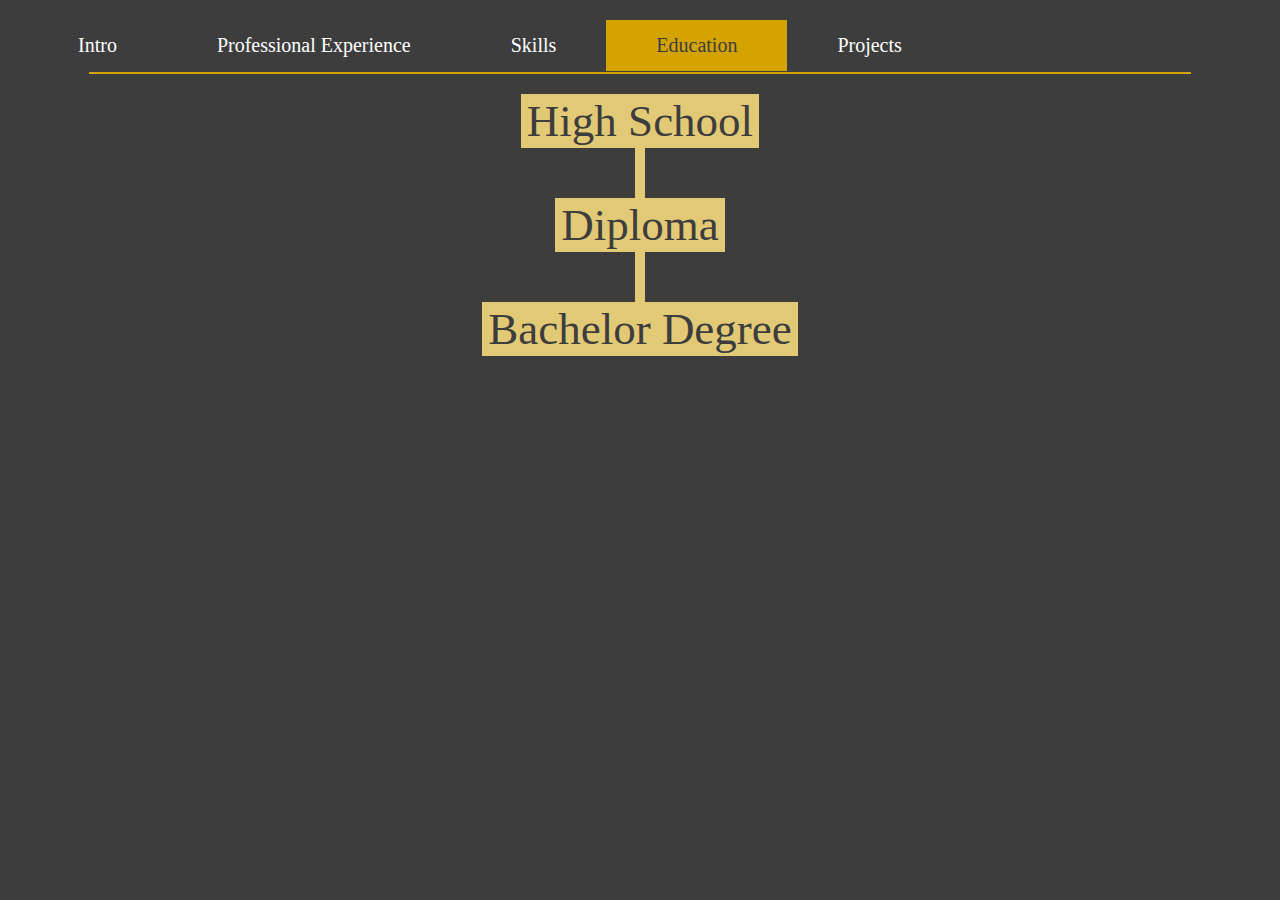
==== sections/Education.html @ edf27cf0 "Curriculum Vitae (v1.0) - Changes to be expected" ====
<!DOCTYPE html>
<html>
    <head>
        <title>Education | Alif Imran</title>
        <link rel="icon" href="../assets/Education icon.png">
        <style>
            html {
                position:relative;
                height: auto;
                width: auto;
                background-color: #3d3d3d;
            }

            button {
                display: block;
                border: 0px solid rgb(226, 201, 118);
                color:#3d3d3d;
                background-color:rgb(226, 201, 118);
                font-family: Avenir LT Std;
                font-weight: medium;
                font-size: 45px;
                transition: border 0.15s ease-in-out;
            }

            button:hover {
                border: 15px solid rgb(226, 201, 118);
            }

            .headContainer {
                background-color: #3d3d3d;
                margin: 20px;
                display: block;
                text-align: center;
            }

            .headContainer a{
                float: left;
                font-family: Avenir LT std;
                font-size: 20px;
                color: rgb(255, 255, 255);
                text-align: center;
                text-decoration: none;
                padding: 14px 50px;
                transition: background-color 0.3s ease-in-out;
            }

            .headContainer a:hover {
                background-color: rgb(226, 201, 118);
                color: #3d3d3d;
            }

            .headContainer a.active {
                background-color: rgb(212, 163, 0);
                color:#3d3d3d;
            }

            .headLine {
                
                background-color: rgb(212, 163, 0);
                margin-left: 5%;
                margin-right: 5%;
                margin-top: 34px;
                border: none;
            }

            .mainBoxDetails {
                height: 600px;
                width: 900px;
                background-color: rgb(49, 49, 49);
                margin:0%;
                padding: 30px;
                border:10px solid rgb(226, 201, 118);
                
            }

            .mainBoxDetails p{
                font-family: Avenir LT Std;
                font-size: 30px;
                font-weight: 35;
                color:rgb(212, 163, 0);
                letter-spacing: 3px;
            }

            .mainBoxDetails h1{
                font-family: Avenir LT Std;
                font-size: 25px;
                font-weight: 35;
                color:white
            }

            .mainBoxDetails h2 {
                font-family: 'Franklin Gothic Medium', 'Arial Narrow', Arial, sans-serif;
                font-size: 20px;
                font-style:italic;
                color:white
            }

            .vl {
                border: none;
                background-color: rgb(226, 201, 118);
                width: 10px;
                height: 50px;
            }

            .imageFrame {
                width: 900px;
                height: 300px;
                background-color: rgb(226, 201, 118);
                padding:0%;
            }

            .imageFrame img {
                width: 300px;
                border-left: 15px solid rgb(49, 49, 49);
                border-right: 15px solid rgb(49, 49, 49);
            }
        </style>

        <script>
            function setVisibility(id) {
                let currId = document.getElementById(id);
                currId.style.display = currId.style.display === 'none' ? '' : 'none';
            }
        </script>
    </head>

    <body>
        <div class="headContainer">
            <a href="../index.html">Intro</a>
            <a href="./Professional_Experience.html">Professional Experience</a>
            <a href="./Skills.html">Skills</a>
            <a class="active" href="./Education.html">Education</a>
            <a href="./Project.html">Projects</a>
            <br />
            <hr class="headLine" size="4px" />
        </div>

    <div style="text-align:center;">
            <center>
                <button onclick="setVisibility('highSchoolBox')">High School</button>
                <div class="mainBoxDetails" style="display: none" id="highSchoolBox">
                    <img src="../assets/edu icon highschool.png" alt="logo smks5" style="width:50px">
                    <div class="imageFrame">
                        <img src="../assets/edu highschool pic.png" alt="smks5 pic">
                    </div>
                    <p style="margin-top: 25px;">" SMK SEKSYEN 5, WANGSA MAJU "</p>
                    <h2>2012 - 2016</h2>
                    <hr style="width: 40%;" />
                    <h1><span style="color:rgb(212, 163, 0)">Course Taken: </span>Technology and Accounting</h1>
                    <h1><span style="color:rgb(212, 163, 0)">Final Results: </span>Achieved 4A's on Sijil Pelajaran Malaysia</h1>
                </div>
                <div class="vl"></div>
                <button onclick="setVisibility('diplomaBox')">Diploma</button>
                <div class="mainBoxDetails" style="display: none" id="diplomaBox">
                    <img src="../assets/edu icon diploma.png" alt="logo uitm" style="width:50px">
                    <div class="imageFrame">
                        <img src="../assets/edu diploma pic.png" alt="uitm s3 pic">
                    </div>
                    <p style="margin-top: 25px;">" UITM SEREMBAN 3, NEGERI SEMBILAN "</p>
                    <h2>2017 - 2020</h2>
                    <hr style="width: 40%;" />
                    <h1><span style="color:rgb(212, 163, 0)">Course Taken: </span>Diploma in Actuarial Science</h1>
                    <h1><span style="color:rgb(212, 163, 0)">Final Results: </span>Achieved in overall GPA of 3.78</h1>
                </div>
                <div class="vl"></div>
                <button onclick="setVisibility('degreeBox')">Bachelor Degree</button>
                <div class="mainBoxDetails" style="display: none" id="degreeBox">
                    <img src="../assets/edu icon diploma.png" alt="logo uitm" style="width:50px">
                    <div class="imageFrame">
                        <img src="../assets/edu degree pic.png" alt="uitm shalam pic">
                    </div>
                    <p style="margin-top: 25px;">" UITM KAMPUS SHAH ALAM, SELANGOR "</p>
                    <h2>2020 - 2022</h2>
                    <hr style="width: 40%;" />
                    <h1><span style="color:rgb(212, 163, 0)">Course Taken: </span>Bachelor Degree in Actuarial Science</h1>
                    <h1><span style="color:rgb(212, 163, 0)">Final Results: </span>Achieved in overall GPA of 3.73</h1>
                </div>
            </center>
        </div>
    </body>
</html>
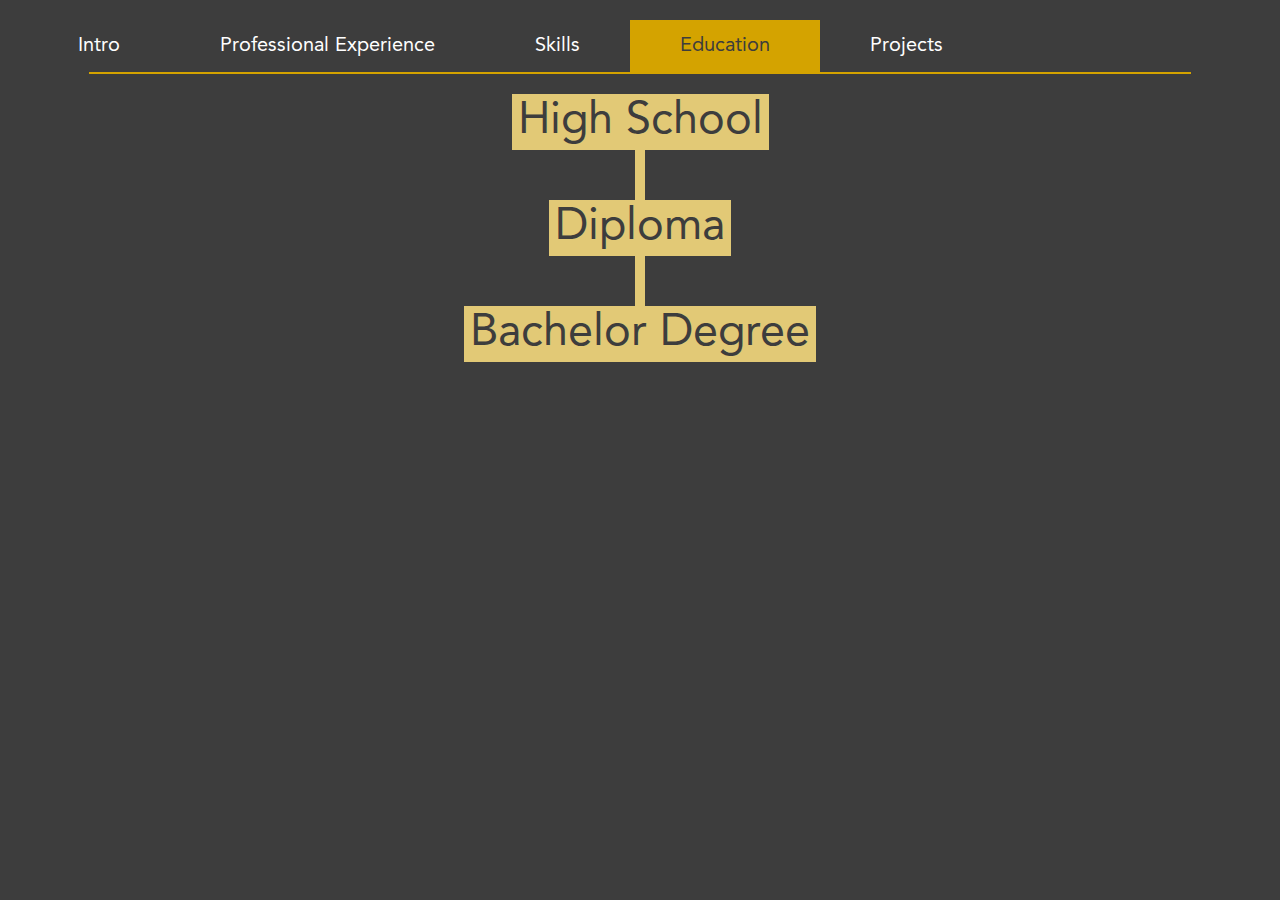
==== commit f2a9881e: "v1.1 Added custom fonts to the website (Avenir)" ====
--- a/sections/Education.html
+++ b/sections/Education.html
@@ -16,8 +16,7 @@
                 border: 0px solid rgb(226, 201, 118);
                 color:#3d3d3d;
                 background-color:rgb(226, 201, 118);
-                font-family: Avenir LT Std;
-                font-weight: medium;
+                font-family: 'Avenir Roman';
                 font-size: 45px;
                 transition: border 0.15s ease-in-out;
             }
@@ -35,7 +34,7 @@
 
             .headContainer a{
                 float: left;
-                font-family: Avenir LT std;
+                font-family: 'Avenir Roman';
                 font-size: 20px;
                 color: rgb(255, 255, 255);
                 text-align: center;
@@ -74,17 +73,15 @@
             }
 
             .mainBoxDetails p{
-                font-family: Avenir LT Std;
+                font-family: 'Avenir Book';
                 font-size: 30px;
-                font-weight: 35;
                 color:rgb(212, 163, 0);
                 letter-spacing: 3px;
             }
 
             .mainBoxDetails h1{
-                font-family: Avenir LT Std;
+                font-family: 'Avenir Roman';
                 font-size: 25px;
-                font-weight: 35;
                 color:white
             }
 
@@ -113,6 +110,21 @@
                 width: 300px;
                 border-left: 15px solid rgb(49, 49, 49);
                 border-right: 15px solid rgb(49, 49, 49);
+            }
+
+            @font-face {
+                font-family: 'Avenir Roman';
+                src: url(../assets/font/AvenirLTStd-Roman.otf);
+            }
+
+            @font-face {
+                font-family: 'Avenir Book';
+                src: url(../assets/font/AvenirLTStd-Book.otf);
+            }
+
+            @font-face {
+                font-family: 'Avenir Black';
+                src: url(../assets/font/AvenirLTStd-Black.otf);
             }
         </style>
 
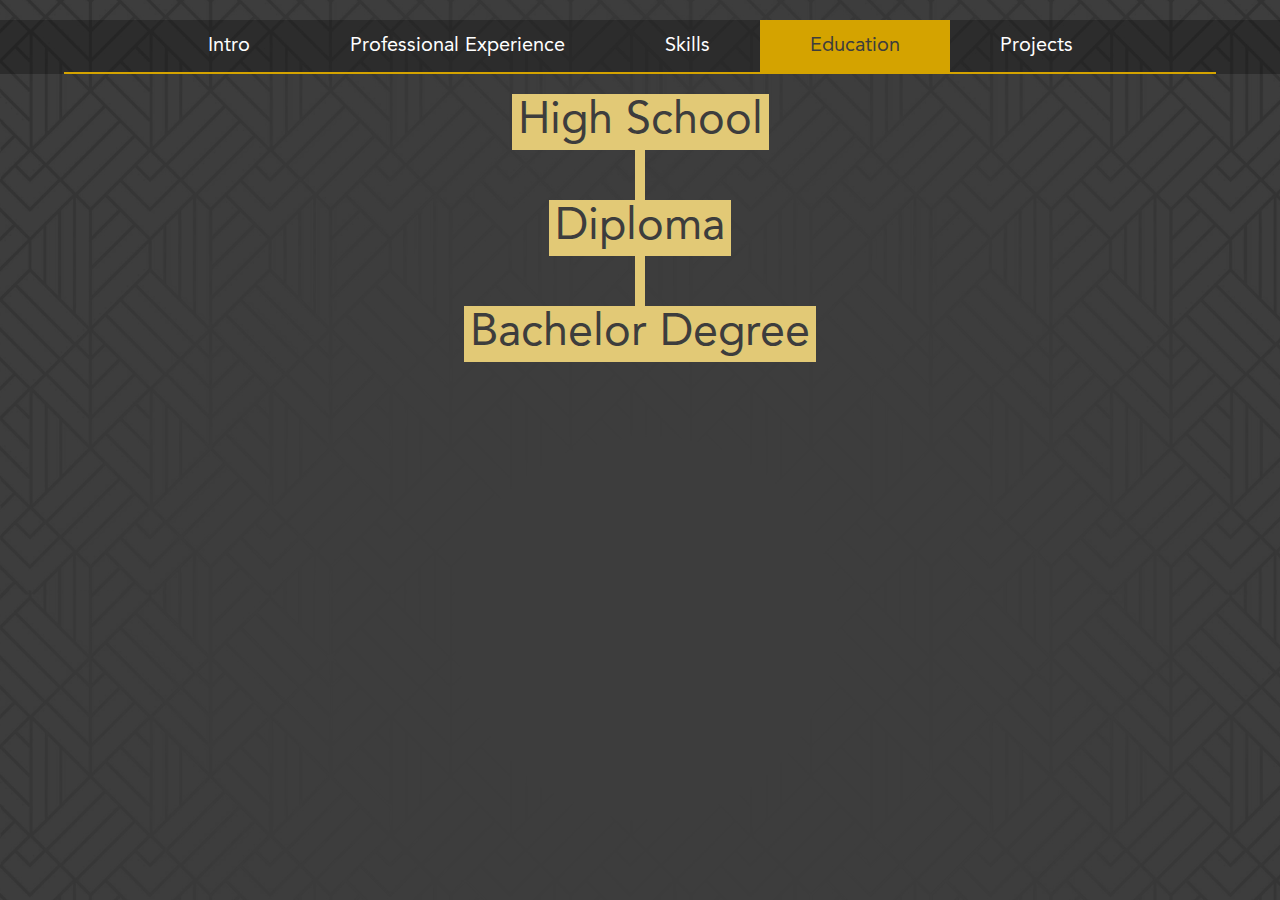
==== commit 685cc15e: "v1.2 Added background image and various transition" ====
--- a/sections/Education.html
+++ b/sections/Education.html
@@ -9,6 +9,10 @@
                 height: auto;
                 width: auto;
                 background-color: #3d3d3d;
+                background-image: url('../assets/diamond\ abstract\ pattern.png');
+                background-repeat: no-repeat;
+                background-attachment: fixed;
+                background-size: 100% auto;
             }
 
             button {
@@ -26,21 +30,23 @@
             }
 
             .headContainer {
-                background-color: #3d3d3d;
-                margin: 20px;
+                background-color: #00000044;
+                margin: 20px -8px;
                 display: block;
                 text-align: center;
             }
 
             .headContainer a{
-                float: left;
+                position: relative;
+                display: inline-block;
                 font-family: 'Avenir Roman';
                 font-size: 20px;
                 color: rgb(255, 255, 255);
                 text-align: center;
                 text-decoration: none;
                 padding: 14px 50px;
-                transition: background-color 0.3s ease-in-out;
+                margin: 0px -2px;
+                transition: background-color 0.3s ease-in-out, color 0.3s ease-in-out;
             }
 
             .headContainer a:hover {
@@ -58,18 +64,23 @@
                 background-color: rgb(212, 163, 0);
                 margin-left: 5%;
                 margin-right: 5%;
-                margin-top: 34px;
+                margin-top: 0px;
                 border: none;
             }
 
             .mainBoxDetails {
-                height: 600px;
-                width: 900px;
+                height: 0px;
+                width: 0px;
                 background-color: rgb(49, 49, 49);
                 margin:0%;
-                padding: 30px;
-                border:10px solid rgb(226, 201, 118);
-                
+                padding: 0px;
+                border: 0px solid rgb(226, 201, 118);
+                overflow: hidden;
+                transition: height 0.3s ease-in-out,
+                            width 0.6s ease-in-out,
+                            padding 0.5s ease-out,
+                            border 0.3s ease-out;
+
             }
 
             .mainBoxDetails p{
@@ -131,13 +142,27 @@
         <script>
             function setVisibility(id) {
                 let currId = document.getElementById(id);
-                currId.style.display = currId.style.display === 'none' ? '' : 'none';
+                switch (currId.style.height) {
+                    case '0px':
+                        currId.style.height = '600px';
+                        currId.style.width = '900px';
+                        currId.style.padding = '30px';
+                        currId.style.border = '10px solid #E2C976';
+                        break;
+
+                    default:
+                        currId.style.height = '0px';
+                        currId.style.width = '0px';
+                        currId.style.padding = '0px';
+                        currId.style.border = '0px solid #E2C976';
+                        break;
+                }
             }
         </script>
     </head>
 
     <body>
-        <div class="headContainer">
+        <nav class="headContainer">
             <a href="../index.html">Intro</a>
             <a href="./Professional_Experience.html">Professional Experience</a>
             <a href="./Skills.html">Skills</a>
@@ -145,12 +170,12 @@
             <a href="./Project.html">Projects</a>
             <br />
             <hr class="headLine" size="4px" />
-        </div>
+        </nav>
 
     <div style="text-align:center;">
             <center>
                 <button onclick="setVisibility('highSchoolBox')">High School</button>
-                <div class="mainBoxDetails" style="display: none" id="highSchoolBox">
+                <div class="mainBoxDetails" style='height: 0px;' id="highSchoolBox">
                     <img src="../assets/edu icon highschool.png" alt="logo smks5" style="width:50px">
                     <div class="imageFrame">
                         <img src="../assets/edu highschool pic.png" alt="smks5 pic">
@@ -163,7 +188,7 @@
                 </div>
                 <div class="vl"></div>
                 <button onclick="setVisibility('diplomaBox')">Diploma</button>
-                <div class="mainBoxDetails" style="display: none" id="diplomaBox">
+                <div class="mainBoxDetails" style='height: 0px;' id="diplomaBox">
                     <img src="../assets/edu icon diploma.png" alt="logo uitm" style="width:50px">
                     <div class="imageFrame">
                         <img src="../assets/edu diploma pic.png" alt="uitm s3 pic">
@@ -176,7 +201,7 @@
                 </div>
                 <div class="vl"></div>
                 <button onclick="setVisibility('degreeBox')">Bachelor Degree</button>
-                <div class="mainBoxDetails" style="display: none" id="degreeBox">
+                <div class="mainBoxDetails" style='height: 0px;' id="degreeBox">
                     <img src="../assets/edu icon diploma.png" alt="logo uitm" style="width:50px">
                     <div class="imageFrame">
                         <img src="../assets/edu degree pic.png" alt="uitm shalam pic">
